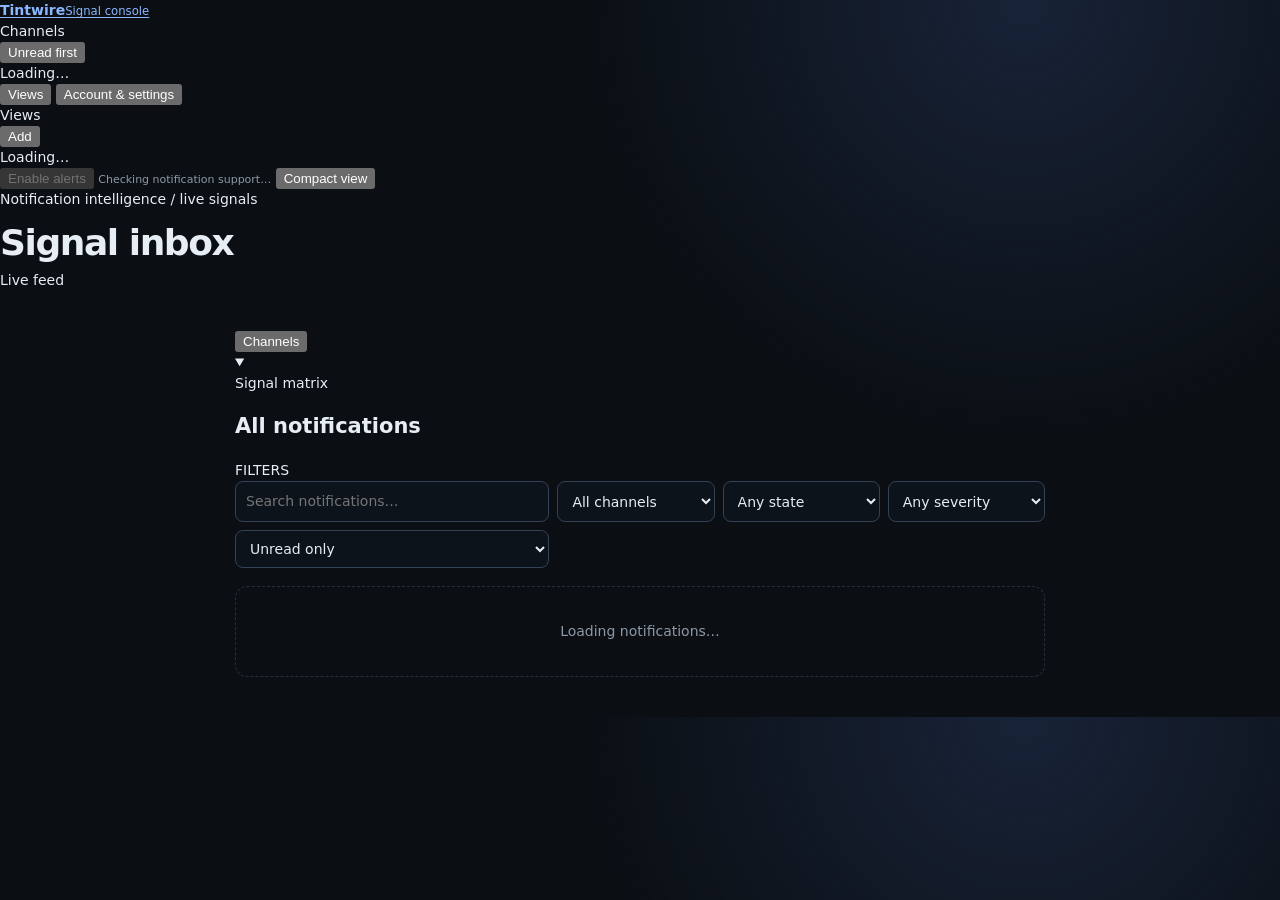
==== internal/server/web/index.html @ 88999f56 "Style the channel form's color picker and dropdowns Label the accent color input and show its swatch" ====
<!doctype html>
<html lang="en">
<head>
  <meta charset="utf-8">
  <meta name="viewport" content="width=device-width,initial-scale=1">
  <meta name="theme-color" content="#0b0f14">
  <link rel="manifest" href="/manifest.webmanifest">
  <link rel="icon" href="/assets/icon-192.png" type="image/png">
  <link rel="apple-touch-icon" href="/assets/apple-touch-icon.png">
  <title>Tintwire</title>
  <style>
    :root{color-scheme:dark;--bg:#0b0f14;--panel:#111720;--line:#26303d;--muted:#8d99a8;--text:#e7edf5;--accent:#71a7ff;--danger:#e5484d;--warning:#f5a524;--good:#30a46c}*{box-sizing:border-box}body{margin:0;background:radial-gradient(circle at 80% 0,#182338 0,transparent 35%),var(--bg);color:var(--text);font:14px/1.5 Inter,system-ui,sans-serif}.shell{max-width:850px;margin:auto;padding:40px 20px}.topbar{align-items:end;display:flex;gap:18px;justify-content:space-between;margin-bottom:26px}.eyebrow{color:var(--accent);font-size:12px;font-weight:800;letter-spacing:.12em;text-transform:uppercase}h1{font-size:36px;letter-spacing:-.04em;margin:6px 0 0}.alert-control{align-items:flex-end;display:flex;flex-direction:column;gap:4px}.alert-button{background:#182438;border:1px solid #38537a;border-radius:8px;color:var(--text);cursor:pointer;font:inherit;font-weight:750;padding:8px 12px}.alert-button:hover{background:#20304a}.alert-button:disabled{cursor:default;opacity:.55}.alert-status{color:var(--muted);font-size:11px;max-width:260px;text-align:right}.list{display:grid;gap:12px}.card{background:var(--panel);border:1px solid var(--line);border-radius:13px;padding:18px;transition:opacity .2s,box-shadow .2s}.card-target{box-shadow:0 0 0 2px var(--accent)}.card-resolved{opacity:.72}.meta{align-items:center;color:var(--muted);display:flex;flex-wrap:wrap;font-size:12px;gap:7px;margin-bottom:12px}.state-badge,.severity-badge{border-radius:999px;font-size:10px;font-weight:900;letter-spacing:.06em;padding:2px 7px;text-transform:uppercase}.state-firing{background:#431f24;color:#ffbec4}.state-resolved{background:#173b35;color:#9bedda}.text{overflow-wrap:anywhere;font-size:15px}.formatted-text{white-space:pre-wrap}.attachment{border-left:3px solid var(--accent);background:#0d131b;padding:10px 12px;margin-top:12px;border-radius:4px}.attachment-danger{border-left-color:var(--danger)}.attachment-warning{border-left-color:var(--warning)}.attachment-good{border-left-color:var(--good)}.attachment-title{font-weight:800}.attachment-text,.attachment-pretext{margin-top:5px}.field-grid{display:grid;grid-template-columns:repeat(2,minmax(0,1fr));gap:8px;margin-top:8px}.field{color:var(--muted)}.field b{display:block;color:var(--text)}code{background:#1b2634;border:1px solid #2c3b4d;border-radius:4px;color:#d7e6f7;font:12px ui-monospace,SFMono-Regular,Menlo,monospace;padding:1px 4px}a{color:#8ab7ff;text-underline-offset:2px}.native-card{border-left:3px solid var(--accent);padding-left:14px}.severity-critical{border-left-color:var(--danger)}.severity-warning{border-left-color:var(--warning)}.severity-success{border-left-color:var(--good)}.native-heading{align-items:center;display:flex;gap:10px;justify-content:space-between}.native-title{font-size:20px;letter-spacing:-.02em;margin:0}.severity-badge{background:#1b2a40;color:#a9caff}.severity-critical .severity-badge{background:#431f24;color:#ffbec4}.severity-warning .severity-badge{background:#432d12;color:#ffd38a}.severity-success .severity-badge{background:#173b35;color:#9bedda}.native-summary{color:#c4ceda;margin-top:5px}.metric-grid{display:grid;grid-template-columns:repeat(auto-fit,minmax(110px,1fr));gap:8px;margin-top:14px}.metric{background:#0d131b;border:1px solid var(--line);border-radius:8px;padding:9px 11px}.metric-value{font-size:20px;font-weight:850}.metric-label,.row-count{color:var(--muted);font-size:11px}.row-controls{align-items:center;display:flex;gap:10px;margin-top:14px}.row-controls input{background:#0b1017;border:1px solid #344256;border-radius:7px;color:var(--text);font:inherit;padding:7px 9px;width:min(280px,100%)}.native-rows{border:1px solid var(--line);border-radius:8px;margin-top:8px;max-height:420px;overflow:auto}.native-row{align-items:center;border-bottom:1px solid var(--line);display:flex;gap:8px;justify-content:space-between;padding:7px 9px}.native-row:last-child{border-bottom:0}.row-strong .row-primary{font-weight:900}.row-primary{background:transparent;border:0;padding:0}.row-tags{display:flex;flex-wrap:wrap;gap:4px;justify-content:flex-end}.row-tag{background:#1c293a;border-radius:999px;color:#bcd3f2;font-size:10px;padding:2px 6px}.native-actions{display:flex;gap:8px;margin-top:14px}.native-action{background:#182438;border:1px solid #38537a;border-radius:7px;font-weight:750;padding:7px 10px;text-decoration:none}.table-wrap{max-width:100%;overflow-x:auto;margin:10px 0}.mattermost-table{border-collapse:collapse;min-width:100%;white-space:normal}.mattermost-table th,.mattermost-table td{border:1px solid #334052;padding:7px 9px;vertical-align:top}.mattermost-table th{background:#182231;color:var(--text);font-weight:800}.mattermost-table tbody tr:nth-child(even){background:#121b26}.activity{border-top:1px solid var(--line);margin-top:14px;padding-top:10px}.activity summary{color:var(--muted);cursor:pointer;font-size:12px;font-weight:750;list-style-position:outside;margin-left:15px;user-select:none}.activity[open] summary{color:var(--text)}.activity-list{display:grid;gap:10px;margin-top:12px}.activity-item{border-left:2px solid var(--accent);padding:3px 0 3px 12px}.activity-item-firing{border-left-color:var(--danger)}.activity-item-resolved{border-left-color:var(--good)}.activity-head{align-items:center;color:var(--muted);display:flex;flex-wrap:wrap;font-size:11px;gap:7px;margin-bottom:4px}.activity-title{font-weight:800;margin-bottom:3px}.activity-loading,.activity-error{color:var(--muted);font-size:12px;padding:10px}.activity-error{color:#ff9aa3}.empty,.error{color:var(--muted);border:1px dashed var(--line);border-radius:12px;padding:34px;text-align:center}.error{color:#ff9aa3}@media(max-width:600px){.shell{padding:24px 14px}.topbar{align-items:start;flex-direction:column}.alert-control{align-items:flex-start}.alert-status{text-align:left}.field-grid{grid-template-columns:1fr}.native-row{align-items:flex-start;flex-direction:column}.row-tags{justify-content:flex-start}}
  </style>
  <style>
    .inbox-filters{display:grid;grid-template-columns:minmax(180px,2fr) repeat(3,minmax(110px,1fr));gap:8px;margin-bottom:18px}
    .inbox-filters input,.inbox-filters select{background:#0d131b;border:1px solid #344256;border-radius:8px;color:var(--text);font:inherit;min-width:0;padding:9px 10px}.inbox-filters.timeline-search{grid-template-columns:minmax(180px,2fr) minmax(130px,1fr)}.inbox-filters.timeline-search #channel-filter,.inbox-filters.timeline-search #severity-filter,.inbox-filters.timeline-search #read-filter{display:none}
    .row-filter-buttons{display:flex;flex-wrap:wrap;gap:6px;margin-top:8px}.row-filter{background:#141d29;border:1px solid #344256;border-radius:999px;color:var(--muted);cursor:pointer;font:inherit;font-size:11px;padding:4px 9px}.row-filter:hover,.row-filter.active{background:#263b59;border-color:#4e74a8;color:var(--text)}.row-show-more{display:block;margin:9px auto 0;padding:8px 13px;border:1px solid #344256;border-radius:8px;background:#141d29;color:var(--text);cursor:pointer;font:inherit;font-size:11px}.row-show-more[hidden]{display:none}
    .load-more{background:#182438;border:1px solid #38537a;border-radius:8px;color:var(--text);cursor:pointer;font:inherit;font-weight:750;margin:14px auto 0;padding:9px 16px}.load-more[hidden]{display:none}.load-more:disabled{cursor:default;opacity:.55}
    .session-button{background:transparent;border:0;color:var(--muted);cursor:pointer;font:inherit;font-size:11px;padding:0}.login-overlay{align-items:center;background:rgba(5,8,12,.88);display:flex;inset:0;justify-content:center;position:fixed;z-index:10}.login-overlay[hidden]{display:none}.login-card{background:var(--panel);border:1px solid var(--line);border-radius:13px;box-shadow:0 20px 70px #000;padding:24px;width:min(360px,calc(100% - 28px))}.login-card h2{margin:0 0 4px}.login-card p{color:var(--muted);margin:0 0 16px}.login-card label{display:block;font-size:12px;font-weight:750;margin-top:10px}.login-card input{background:#0d131b;border:1px solid #344256;border-radius:8px;color:var(--text);font:inherit;margin-top:4px;padding:9px 10px;width:100%}.login-card button{background:#263b59;border:1px solid #4e74a8;border-radius:8px;color:var(--text);cursor:pointer;font:inherit;font-weight:750;margin-top:16px;padding:9px;width:100%}.login-card .oidc-button{background:#4169e1;border-color:#7191f0}.login-divider{align-items:center;display:flex!important;gap:10px;margin:16px 0 0!important}.login-divider[hidden]{display:none!important}.login-divider:before,.login-divider:after{background:var(--line);content:"";height:1px;flex:1}.login-error{color:#ff9aa3!important;font-size:12px;margin-top:10px!important}
    .card-unread{border-color:#547db5;box-shadow:inset 3px 0 var(--accent)}.unread-dot{background:var(--accent);border-radius:50%;height:7px;width:7px}.read-button{background:transparent;border:0;color:#8ab7ff;cursor:pointer;font:inherit;font-size:11px;padding:0}
    .state-acknowledged{background:#263550;color:#b9d2ff}.incident-state-actions{margin-top:12px;color:var(--muted);font-size:11px}.incident-state-actions>summary{cursor:pointer;font-weight:750;list-style-position:inside}.incident-state-actions[open]>summary{color:var(--text)}.operation-buttons{display:flex;flex-wrap:wrap;gap:8px;margin-top:14px}.incident-state-actions .operation-buttons{margin-top:8px}.incident-state-copy{flex-basis:100%;color:var(--muted)}.operation-button{background:#182438;border:1px solid #38537a;border-radius:7px;color:var(--text);cursor:pointer;font:inherit;font-weight:750;padding:7px 10px}.operation-resolve{border-color:#28684e;color:#9bedda}.operation-button:disabled{cursor:default;opacity:.55}
    .native-action:is(button){color:var(--text);cursor:pointer;font:inherit}.native-action:disabled{cursor:default;opacity:.55}.native-action.action-selected{background:#173b35;border-color:#2b765e;color:#9bedda;opacity:1}.action-feedback{color:var(--muted);font-size:12px;margin-top:8px}.action-feedback:empty{display:none}.action-feedback-success{color:#9bedda}.action-feedback-failed{color:#ff9aa3}
    .operation-reject{border-color:#73343b;color:#ffbec4}
	.card-badges,.card-links{display:flex;flex-wrap:wrap;gap:7px;margin-top:10px}.card-badge{background:#26303d;border-radius:999px;font-size:11px;font-weight:800;padding:3px 8px}.badge-info{background:#1b2a40;color:#a9caff}.badge-warning{background:#432d12;color:#ffd38a}.badge-critical{background:#431f24;color:#ffbec4}.badge-success{background:#173b35;color:#9bedda}.card-image{border:1px solid var(--line);border-radius:8px;display:block;height:auto;margin-top:12px;max-height:420px;max-width:100%;object-fit:contain}.card-link{background:#141d29;border:1px solid #344256;border-radius:7px;padding:5px 9px;text-decoration:none}
    .timeline-message{background:var(--panel);border:1px solid var(--line);border-radius:13px;padding:14px 16px;margin-bottom:12px}.timeline-message .formatted-text{margin:4px 0 0}.timeline-reply{border-left:3px solid var(--accent);border-radius:9px;padding:10px 14px}.timeline-command{border-left:3px solid var(--warning)}.thread{border-left:2px solid var(--line);margin:0 0 12px 16px;padding-left:12px}.reply-button,.message-link-button{background:transparent;border:0;color:#8ab7ff;cursor:pointer;font:inherit;font-size:11px;padding:0}.composer{background:var(--panel);border:1px solid var(--line);border-radius:13px;box-shadow:0 -12px 30px rgba(0,0,0,.35);margin:14px 0 0;padding:12px;position:sticky;bottom:12px;z-index:4}.composer[hidden]{display:none}.composer-row{display:flex;gap:8px}.composer-input{background:#0d131b;border:1px solid #344256;border-radius:8px;color:var(--text);flex:1;font:inherit;min-height:42px;padding:9px 11px;resize:vertical}.composer-submit{background:#263b59;border:1px solid #4e74a8;border-radius:8px;color:var(--text);cursor:pointer;font:inherit;font-weight:750;padding:9px 16px}.composer-submit:disabled{cursor:default;opacity:.55}.composer-row .read-button-primary{border-radius:8px;padding:9px 12px}.composer-reply{align-items:center;color:var(--muted);display:flex;font-size:12px;gap:8px;margin-bottom:8px}.composer-reply[hidden]{display:none}.composer-cancel-reply{background:transparent;border:0;color:#8ab7ff;cursor:pointer;font:inherit;font-size:11px;padding:0}.composer-status{color:var(--muted);display:block;font-size:12px;margin-top:6px;min-height:0}.composer-status:empty{display:none}.command-workspace:has(>.channel-timeline-view){display:flex;flex-direction:column;height:100dvh;overflow:hidden}.command-workspace:has(>.channel-timeline-view)>.command-topbar{flex:0 0 auto}.channel-timeline-view{display:flex;flex:1 1 auto;flex-direction:column;min-height:0}.channel-timeline-view .list{align-content:safe end;flex:1 1 auto;grid-auto-rows:max-content;height:auto;min-height:0;overflow-y:auto;overscroll-behavior-y:contain;padding-right:6px;scrollbar-gutter:stable}.channel-timeline-view .composer{flex:0 0 auto;position:static}
    .timeline-message-held{border-color:#4e74a8}.sent-message-hold{color:var(--muted);font-size:11px;margin-top:9px}.sent-message-history{background:transparent;border:0;color:#8ab7ff;cursor:pointer;font:inherit;padding:0}
    @media(max-width:700px){.inbox-filters{grid-template-columns:1fr 1fr}.inbox-filters #inbox-search{grid-column:1/-1}.command-workspace:has(>.channel-timeline-view){display:block;height:auto;overflow:visible}.channel-timeline-view{display:block}.channel-timeline-view .list{height:auto;min-height:0;overflow:visible;padding-right:0;scrollbar-gutter:auto}.channel-timeline-view .composer-row{flex-wrap:wrap}.channel-timeline-view .composer-input{flex-basis:100%}.channel-timeline-view .composer-row .read-button-primary{margin-left:auto}}
  </style>
  <link rel="stylesheet" href="/assets/sentinel.css">
</head>
<body>
<div class="app-shell">
  <aside class="command-sidebar">
    <a class="command-brand" href="/">
      <span class="command-mark" aria-hidden="true"><span class="command-signalmark"></span></span>
      <span class="command-brand-copy"><strong>Tint<span>wire</span></strong><small>Signal console</small></span>
    </a>
    <section class="channel-section" aria-labelledby="channel-list-label">
      <div class="channel-section-header">
        <div id="channel-list-label" class="command-nav-label">Channels</div>
        <div class="channel-section-actions">
          <button id="channel-sort-button" class="channel-sort-button" type="button" aria-pressed="false">Unread first</button>
          <button id="channel-edit-button" class="channel-create-button" type="button" hidden>Edit</button>
          <button id="channel-create-button" class="channel-create-button" type="button" hidden>Add channel</button>
        </div>
      </div>
      <div id="channel-list" class="channel-list"><span class="channel-loading">Loading…</span></div>
    </section>
    <div class="mobile-sidebar-toggles" role="group" aria-label="Sidebar sections">
      <button type="button" class="mobile-sidebar-toggle" aria-expanded="false" aria-controls="saved-view-section">Views</button>
      <button type="button" class="mobile-sidebar-toggle" aria-expanded="false" aria-controls="sidebar-controls">Account &amp; settings</button>
    </div>
    <section id="saved-view-section" class="channel-section saved-view-section" aria-labelledby="saved-view-label" data-mobile-collapsed="true">
      <div class="channel-section-header"><div id="saved-view-label" class="command-nav-label">Views</div><button id="saved-view-add" class="channel-create-button" type="button">Add</button></div>
      <div id="saved-view-list" class="channel-list"><span class="channel-loading">Loading…</span></div>
    </section>
    <div id="sidebar-controls" class="sidebar-controls" data-mobile-collapsed="true">
      <div id="session-identity" class="session-identity" hidden></div>
      <button id="agents-open" class="command-control" type="button" aria-haspopup="dialog" hidden>Agents</button>
      <button id="automation-open" class="command-control" type="button" aria-haspopup="dialog" hidden>Integrations</button>
      <button id="users-open" class="command-control" type="button" aria-haspopup="dialog" hidden>Users</button>
      <button id="alert-button" class="command-control" type="button" disabled>Enable alerts</button>
      <span id="alert-status" class="alert-status">Checking notification support…</span>
      <button id="density-button" class="command-control" type="button" aria-pressed="false">Compact view</button>
      <button id="logout-button" class="command-control session-button" type="button" hidden>Sign out</button>
    </div>
    <div id="sidebar-resizer" class="sidebar-resizer" role="separator" aria-label="Resize sidebar" aria-orientation="vertical" aria-valuemin="76" aria-valuemax="480" tabindex="0"></div>
  </aside>
  <div class="command-workspace">
    <header class="command-topbar">
      <div><div class="command-eyebrow">Notification intelligence / live signals</div><h1 class="command-title">Signal <span>inbox</span></h1></div>
      <div class="topbar-actions">
        <button id="read-button" class="read-button-primary" type="button" hidden>Mark all read</button>
        <div class="live-indicator"><span></span>Live feed</div>
      </div>
    </header>
    <main id="inbox" class="shell">
      <button id="mobile-channel-toggle" class="mobile-channel-toggle" type="button" aria-haspopup="dialog">Channels</button>
      <details id="filter-console" class="console-panel filter-console" open>
        <summary class="panel-heading"><div><div class="section-label">Signal matrix</div><h2 id="feed-title">All notifications</h2></div><span class="panel-code">FILTERS</span></summary>
        <form id="inbox-filters" class="inbox-filters" role="search">
          <input id="inbox-search" name="q" type="search" placeholder="Search notifications…" aria-label="Search notifications">
          <select id="channel-filter" name="channel" aria-label="Filter by channel"><option value="">All channels</option></select>
          <select id="state-filter" name="state" aria-label="Filter by lifecycle state"><option value="">Any state</option><option value="received">Received</option><option value="firing">Firing</option><option value="acknowledged">Acknowledged</option><option value="resolved">Resolved</option><option value="dismissed">Archived</option></select>
          <select id="severity-filter" name="severity" aria-label="Filter by severity"><option value="">Any severity</option><option value="info">Info</option><option value="warning">Warning</option><option value="critical">Critical</option><option value="success">Success</option></select>
          <select id="read-filter" name="unread" aria-label="Filter by read state"><option value="1">Unread only</option><option value="">Read &amp; unread</option></select>
        </form>
      </details>
      <div id="conversation-agents" class="conversation-agents" role="status" hidden></div>
      <div id="list" class="list"><div class="empty">Loading notifications…</div></div>
      <div id="timeline-new-messages" class="timeline-new-messages" role="status" hidden>
        <button id="timeline-jump-latest" type="button">New messages ↓</button>
      </div>
      <form id="composer" class="composer" hidden>
        <div class="composer-reply" id="composer-reply" hidden>
          <span id="composer-reply-label"></span>
          <button type="button" class="composer-cancel-reply" id="composer-cancel-reply" aria-label="Cancel reply">Cancel</button>
        </div>
        <div class="composer-row">
          <textarea id="composer-input" class="composer-input" rows="1" placeholder="Message the channel" aria-label="Message the channel"></textarea>
          <button id="composer-submit" class="composer-submit" type="submit">Send</button>
        </div>
        <span id="composer-status" class="composer-status" role="status"></span>
      </form>
      <button id="load-more" class="load-more" type="button" hidden>Load more</button>
    </main>
  </div>
</div>
<dialog id="agents-dialog" class="automation-dialog" aria-labelledby="agents-dialog-title">
  <div class="automation-card">
    <div class="channel-dialog-heading">
      <h2 id="agents-dialog-title">Agents</h2>
      <button id="agents-close" class="alert-dialog-close" type="button" aria-label="Close agents">×</button>
    </div>
    <p class="automation-copy">Find an agent and open its conversation. Follow-up messages queue while an agent is busy.</p>
    <button id="agents-refresh" class="command-control" type="button">Refresh</button>
    <p id="agents-directory-status" class="automation-status" role="status"></p>
    <div id="agents-directory" class="automation-list"></div>
  </div>
</dialog>
<dialog id="automation-dialog" class="automation-dialog" aria-labelledby="automation-dialog-title">
  <div class="automation-card">
    <div class="channel-dialog-heading">
      <div><div class="section-label">Bots, webhooks &amp; actions</div><h2 id="automation-dialog-title">Integrations</h2></div>
      <button id="automation-close" class="alert-dialog-close" type="button" aria-label="Close automation management">×</button>
    </div>
    <p class="automation-copy">Credentials are shown once when created. Existing secrets cannot be recovered.</p>
    <section class="automation-section" aria-labelledby="agent-management-title">
      <div class="automation-section-heading"><h3 id="agent-management-title">Bots</h3><span>Agent identities</span></div>
      <form id="agent-form" class="automation-form">
        <input id="agent-name" maxlength="49" pattern="[a-z0-9][a-z0-9_-]{1,48}" placeholder="triage-bot" aria-label="Bot name" required>
        <input id="agent-display-name" maxlength="100" placeholder="Triage Bot" aria-label="Bot display name">
        <input id="agent-description" maxlength="500" placeholder="What this bot is allowed to do" aria-label="Bot description">
        <input id="agent-oauth-subject" maxlength="255" placeholder="Optional OAuth subject" aria-label="Bot OAuth subject">
        <label class="automation-check"><input id="agent-admin" type="checkbox"> Installation administrator</label>
        <button type="submit">Create bot</button>
      </form>
      <p id="agent-status" class="automation-status" role="status"></p>
      <div id="agent-list" class="automation-list"><span class="channel-loading">Loading bots…</span></div>
    </section>
    <section class="automation-section" aria-labelledby="webhook-management-title">
      <div class="automation-section-heading"><h3 id="webhook-management-title">Webhooks</h3><span>Incoming compatibility URLs</span></div>
      <form id="webhook-form" class="automation-form automation-form-short">
        <select id="webhook-channel" aria-label="Webhook channel" required><option value="">Choose channel…</option></select>
        <label class="automation-check"><input id="webhook-channel-locked" type="checkbox"> Lock payloads to this channel</label>
        <button type="submit">Create webhook</button>
      </form>
      <p id="webhook-status" class="automation-status" role="status"></p>
      <div id="webhook-list" class="automation-list"><span class="channel-loading">Loading webhooks…</span></div>
    </section>
    <section id="credential-panel" class="credential-panel" hidden aria-live="polite">
      <strong id="credential-title">New credential</strong>
      <code id="credential-value"></code>
      <button id="credential-copy" type="button">Copy</button>
      <span>Save it now. It will not be shown again.</span>
    </section>
  </div>
</dialog>
<dialog id="users-dialog" class="automation-dialog" aria-labelledby="users-dialog-title">
  <div class="automation-card">
    <div class="channel-dialog-heading">
      <div><div class="section-label">Admin control plane</div><h2 id="users-dialog-title">Users &amp; access</h2></div>
      <button id="users-close" class="alert-dialog-close" type="button" aria-label="Close user management">×</button>
    </div>
    <p class="automation-copy">Pocket ID owns authentication. Tintwire controls installation roles, access, sessions, and private-channel membership.</p>
    <p id="users-status" class="automation-status" role="status"></p>
    <div id="users-list" class="user-management-list"><span class="channel-loading">Loading users…</span></div>
  </div>
</dialog>

<dialog id="channel-dialog" class="channel-dialog" aria-labelledby="channel-dialog-title">
  <div class="channel-dialog-card">
    <div class="channel-dialog-heading">
      <div><div class="section-label">Signal routing</div><h2 id="channel-dialog-title">Channels</h2></div>
      <button id="mobile-channel-sort-button" class="channel-sort-button" type="button" aria-pressed="false">Unread first</button>
      <button id="mobile-channel-edit-button" class="channel-create-button" type="button" hidden>Edit selected</button>
      <button id="channel-dialog-close" class="alert-dialog-close" type="button" aria-label="Close channels">×</button>
    </div>
    <nav id="mobile-channel-list" class="mobile-channel-list" aria-label="Channels"></nav>
  </div>
</dialog>
<dialog id="create-channel-dialog" class="channel-dialog" aria-labelledby="create-channel-dialog-title">
  <div class="channel-dialog-card">
    <div class="channel-dialog-heading">
      <div><div class="section-label">Channel setup</div><h2 id="create-channel-dialog-title">Create channel</h2></div>
      <button id="create-channel-dialog-close" class="alert-dialog-close" type="button" aria-label="Close channel setup">×</button>
    </div>
    <form id="create-channel-form" class="channel-form">
      <input id="create-channel-name" aria-label="Channel name" maxlength="63" placeholder="prometheus" required>
      <input id="create-channel-display" aria-label="Display name" maxlength="100" placeholder="Prometheus feed">
      <input id="create-channel-description" aria-label="Description" maxlength="500" placeholder="Optional description">
      <label class="channel-visibility">
        <span>Accent color</span>
        <input id="create-channel-accent" aria-label="Accent color" type="color" value="#2f80ff">
      </label>
      <label class="channel-visibility">
        <span>Visibility</span>
        <select id="create-channel-visibility" aria-label="Channel visibility">
          <option value="public">Public</option>
          <option value="private">Private</option>
        </select>
      </label>
      <div class="channel-form-actions">
        <button id="create-channel-submit" type="submit">Create</button>
      </div>
    </form>
    <p id="create-channel-status" class="alert-setup-status" role="status"></p>
  </div>
</dialog>
<div id="inbox-toast" class="inbox-toast" role="status" aria-live="polite" hidden></div>
<dialog id="alert-dialog" class="alert-dialog" aria-labelledby="alert-dialog-title">
  <div class="alert-dialog-card">
    <div class="alert-dialog-heading">
      <div><div class="section-label">Device delivery</div><h2 id="alert-dialog-title">Mobile alerts</h2></div>
      <button id="alert-dialog-close" class="alert-dialog-close" type="button" aria-label="Close mobile alert setup">×</button>
    </div>
    <p id="alert-setup-copy" class="alert-setup-copy">Checking this device…</p>
    <ol id="alert-ios-guide" class="alert-install-guide" hidden>
      <li>Open Tintwire in Safari.</li>
      <li>Tap <strong>Share</strong>, then <strong>Add to Home Screen</strong>.</li>
      <li>Open Tintwire from its new Home Screen icon and enable alerts.</li>
    </ol>
    <div class="alert-dialog-actions">
      <button id="alert-install-button" class="alert-install-button" type="button" hidden>Install Tintwire</button>
      <button id="alert-setup-button" class="alert-setup-button" type="button" disabled>Enable alerts</button>
    </div>
    <p id="alert-setup-status" class="alert-setup-status" role="status">Checking notification support…</p>
    <div class="channel-form">
      <label class="channel-visibility"><span>Channel delivery</span><select id="alert-channel" aria-label="Notification preference channel"></select></label>
      <label class="channel-visibility"><span>Send alerts</span><select id="alert-level" aria-label="Channel notification level"><option value="all">All alerts</option><option value="critical">Critical only</option><option value="muted">Muted</option></select></label>
      <button id="alert-preference-save" type="button">Save channel preference</button>
      <p id="alert-preference-status" class="alert-setup-status" role="status"></p>
    </div>
  </div>
</dialog>
<dialog id="saved-view-dialog" class="channel-dialog">
  <form id="saved-view-form" class="channel-dialog-card">
    <div class="channel-dialog-heading"><div><div class="section-label">Combined feed</div><h2>Save a view</h2></div><button id="saved-view-close" class="alert-dialog-close" type="button" aria-label="Close">×</button></div>
    <div class="channel-form">
      <label><span>Name</span><input id="saved-view-name" maxlength="40" value="News" required></label>
      <label><span>Channels</span><select id="saved-view-channels" multiple size="8" required></select></label>
      <label><span>Default search</span><input id="saved-view-search" type="search" placeholder="No search filter"></label>
      <label><span>Default lifecycle</span><select id="saved-view-state"><option value="">Any state</option><option value="received">Received</option><option value="firing">Firing</option><option value="acknowledged">Acknowledged</option><option value="resolved">Resolved</option><option value="dismissed">Archived</option></select></label>
      <label><span>Default severity</span><select id="saved-view-severity"><option value="">Any severity</option><option value="info">Info</option><option value="warning">Warning</option><option value="critical">Critical</option><option value="success">Success</option></select></label>
      <label><span>Default read state</span><select id="saved-view-unread"><option value="1">Unread only</option><option value="">Read &amp; unread</option></select></label>
      <p class="alert-setup-copy">Defaults are restored whenever the view is opened. Temporary filter changes stay inside the view and do not alter alert delivery.</p>
      <button type="submit">Save view</button><p id="saved-view-status" class="alert-setup-status" role="status"></p>
    </div>
  </form>
</dialog>
<div id="login-overlay" class="login-overlay" hidden>
  <form id="login-form" class="login-card">
    <h2>Sign in to Tintwire</h2><p>Your session stays on this device for 30 days.</p>
    <button id="oidc-login-button" class="oidc-button" type="button" hidden>Continue with Pocket ID</button>
    <p id="login-divider" class="login-divider" hidden>or use a local account</p>
    <label>Username<input id="login-username" name="username" autocomplete="username" required></label>
    <label>Password<input id="login-password" name="password" type="password" autocomplete="current-password" required></label>
    <button type="submit">Sign in</button><p id="login-error" class="login-error" role="alert"></p>
  </form>
</div>
<script src="/assets/emoji.js"></script>
<script src="/assets/markdown.js"></script>
<script src="/pwa-kit/browser.js"></script>
<script src="/assets/app.js"></script>
</body>
</html>
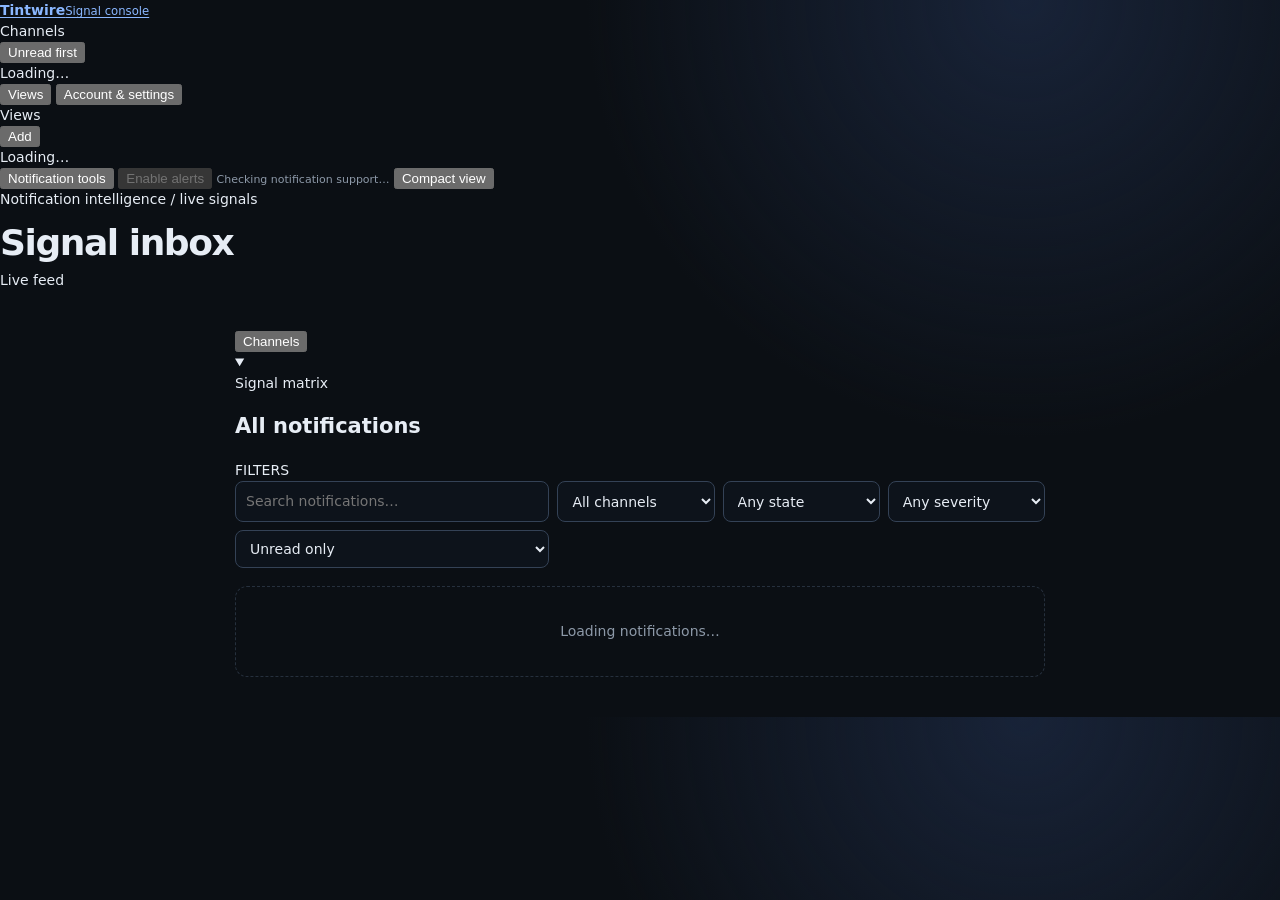
==== commit 4981c936: "Add notification workflows and durable agent queues" ====
--- a/internal/server/web/index.html
+++ b/internal/server/web/index.html
@@ -59,6 +59,7 @@
       <button id="agents-open" class="command-control" type="button" aria-haspopup="dialog" hidden>Agents</button>
       <button id="automation-open" class="command-control" type="button" aria-haspopup="dialog" hidden>Integrations</button>
       <button id="users-open" class="command-control" type="button" aria-haspopup="dialog" hidden>Users</button>
+      <button id="workflow-open" class="command-control" type="button" aria-haspopup="dialog">Notification tools</button>
       <button id="alert-button" class="command-control" type="button" disabled>Enable alerts</button>
       <span id="alert-status" class="alert-status">Checking notification support…</span>
       <button id="density-button" class="command-control" type="button" aria-pressed="false">Compact view</button>
@@ -261,6 +262,17 @@
 <script src="/assets/emoji.js"></script>
 <script src="/assets/markdown.js"></script>
 <script src="/pwa-kit/browser.js"></script>
+<dialog id="workflow-dialog" class="automation-dialog" aria-labelledby="workflow-title">
+ <div class="automation-card">
+  <div class="channel-dialog-heading"><h2 id="workflow-title">Notification tools</h2><button id="workflow-close" class="alert-dialog-close" type="button" aria-label="Close notification tools">×</button></div>
+  <nav class="workflow-tabs" aria-label="Notification tools">
+   <button id="workflow-schedules" type="button">Schedules</button><button id="workflow-incidents" type="button">Incidents</button><button id="workflow-queue" type="button">Agent queue</button><button id="workflow-monitors" type="button">Monitors</button><button id="workflow-playground" type="button">Playground</button>
+  </nav>
+  <p id="workflow-status" role="status" aria-live="polite"></p><div id="workflow-content"></div>
+ </div>
+</dialog>
 <script src="/assets/app.js"></script>
+<script src="/assets/desktop-alerts.js"></script>
+<script src="/assets/workflows.js"></script>
 </body>
 </html>
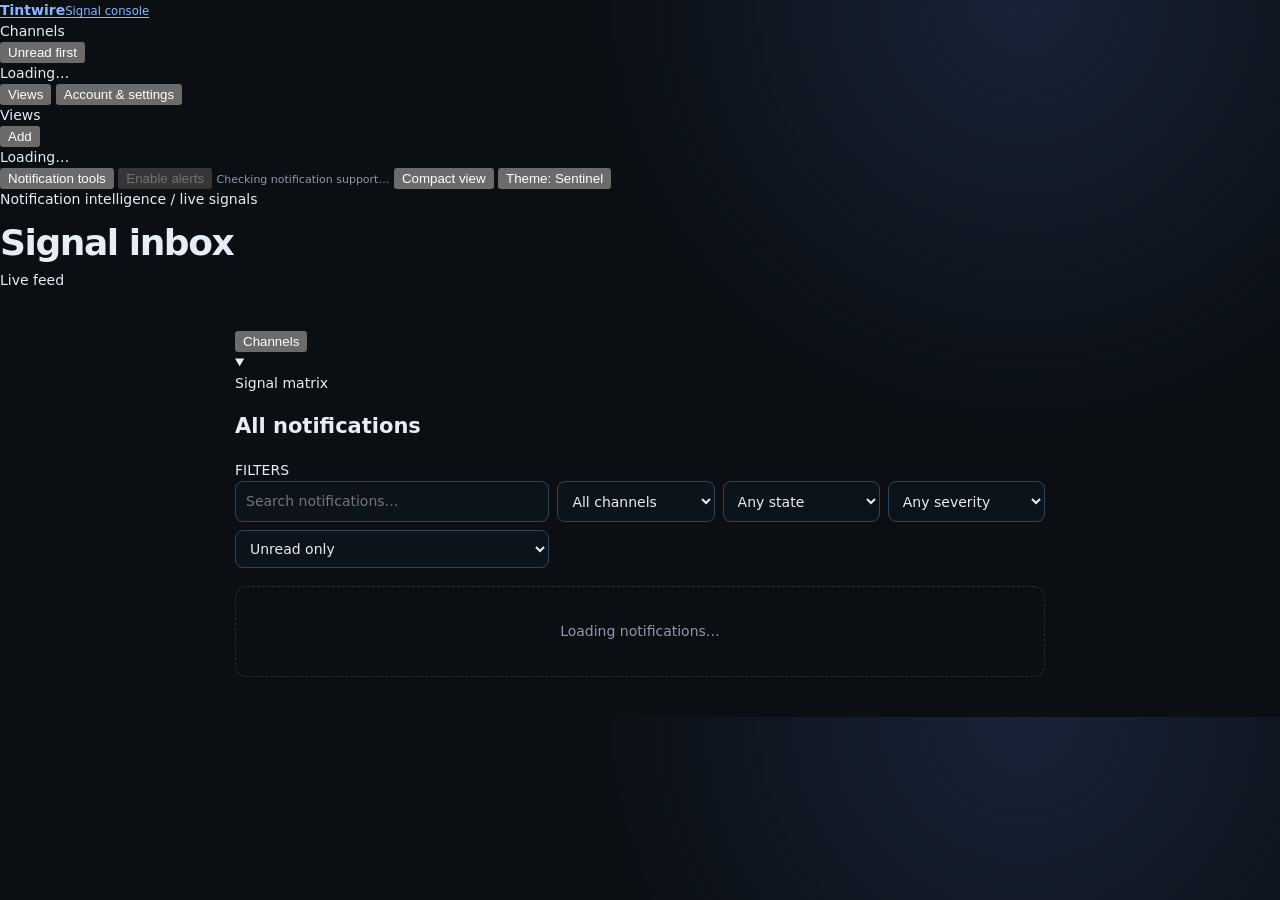
==== commit a80e07c5: "Add a per-device Wire theme alongside Sentinel The sidebar gains a theme control that switches betwe" ====
--- a/internal/server/web/index.html
+++ b/internal/server/web/index.html
@@ -8,6 +8,7 @@
   <link rel="icon" href="/assets/icon-192.png" type="image/png">
   <link rel="apple-touch-icon" href="/assets/apple-touch-icon.png">
   <title>Tintwire</title>
+  <script src="/assets/theme.js"></script>
   <style>
     :root{color-scheme:dark;--bg:#0b0f14;--panel:#111720;--line:#26303d;--muted:#8d99a8;--text:#e7edf5;--accent:#71a7ff;--danger:#e5484d;--warning:#f5a524;--good:#30a46c}*{box-sizing:border-box}body{margin:0;background:radial-gradient(circle at 80% 0,#182338 0,transparent 35%),var(--bg);color:var(--text);font:14px/1.5 Inter,system-ui,sans-serif}.shell{max-width:850px;margin:auto;padding:40px 20px}.topbar{align-items:end;display:flex;gap:18px;justify-content:space-between;margin-bottom:26px}.eyebrow{color:var(--accent);font-size:12px;font-weight:800;letter-spacing:.12em;text-transform:uppercase}h1{font-size:36px;letter-spacing:-.04em;margin:6px 0 0}.alert-control{align-items:flex-end;display:flex;flex-direction:column;gap:4px}.alert-button{background:#182438;border:1px solid #38537a;border-radius:8px;color:var(--text);cursor:pointer;font:inherit;font-weight:750;padding:8px 12px}.alert-button:hover{background:#20304a}.alert-button:disabled{cursor:default;opacity:.55}.alert-status{color:var(--muted);font-size:11px;max-width:260px;text-align:right}.list{display:grid;gap:12px}.card{background:var(--panel);border:1px solid var(--line);border-radius:13px;padding:18px;transition:opacity .2s,box-shadow .2s}.card-target{box-shadow:0 0 0 2px var(--accent)}.card-resolved{opacity:.72}.meta{align-items:center;color:var(--muted);display:flex;flex-wrap:wrap;font-size:12px;gap:7px;margin-bottom:12px}.state-badge,.severity-badge{border-radius:999px;font-size:10px;font-weight:900;letter-spacing:.06em;padding:2px 7px;text-transform:uppercase}.state-firing{background:#431f24;color:#ffbec4}.state-resolved{background:#173b35;color:#9bedda}.text{overflow-wrap:anywhere;font-size:15px}.formatted-text{white-space:pre-wrap}.attachment{border-left:3px solid var(--accent);background:#0d131b;padding:10px 12px;margin-top:12px;border-radius:4px}.attachment-danger{border-left-color:var(--danger)}.attachment-warning{border-left-color:var(--warning)}.attachment-good{border-left-color:var(--good)}.attachment-title{font-weight:800}.attachment-text,.attachment-pretext{margin-top:5px}.field-grid{display:grid;grid-template-columns:repeat(2,minmax(0,1fr));gap:8px;margin-top:8px}.field{color:var(--muted)}.field b{display:block;color:var(--text)}code{background:#1b2634;border:1px solid #2c3b4d;border-radius:4px;color:#d7e6f7;font:12px ui-monospace,SFMono-Regular,Menlo,monospace;padding:1px 4px}a{color:#8ab7ff;text-underline-offset:2px}.native-card{border-left:3px solid var(--accent);padding-left:14px}.severity-critical{border-left-color:var(--danger)}.severity-warning{border-left-color:var(--warning)}.severity-success{border-left-color:var(--good)}.native-heading{align-items:center;display:flex;gap:10px;justify-content:space-between}.native-title{font-size:20px;letter-spacing:-.02em;margin:0}.severity-badge{background:#1b2a40;color:#a9caff}.severity-critical .severity-badge{background:#431f24;color:#ffbec4}.severity-warning .severity-badge{background:#432d12;color:#ffd38a}.severity-success .severity-badge{background:#173b35;color:#9bedda}.native-summary{color:#c4ceda;margin-top:5px}.metric-grid{display:grid;grid-template-columns:repeat(auto-fit,minmax(110px,1fr));gap:8px;margin-top:14px}.metric{background:#0d131b;border:1px solid var(--line);border-radius:8px;padding:9px 11px}.metric-value{font-size:20px;font-weight:850}.metric-label,.row-count{color:var(--muted);font-size:11px}.row-controls{align-items:center;display:flex;gap:10px;margin-top:14px}.row-controls input{background:#0b1017;border:1px solid #344256;border-radius:7px;color:var(--text);font:inherit;padding:7px 9px;width:min(280px,100%)}.native-rows{border:1px solid var(--line);border-radius:8px;margin-top:8px;max-height:420px;overflow:auto}.native-row{align-items:center;border-bottom:1px solid var(--line);display:flex;gap:8px;justify-content:space-between;padding:7px 9px}.native-row:last-child{border-bottom:0}.row-strong .row-primary{font-weight:900}.row-primary{background:transparent;border:0;padding:0}.row-tags{display:flex;flex-wrap:wrap;gap:4px;justify-content:flex-end}.row-tag{background:#1c293a;border-radius:999px;color:#bcd3f2;font-size:10px;padding:2px 6px}.native-actions{display:flex;gap:8px;margin-top:14px}.native-action{background:#182438;border:1px solid #38537a;border-radius:7px;font-weight:750;padding:7px 10px;text-decoration:none}.table-wrap{max-width:100%;overflow-x:auto;margin:10px 0}.mattermost-table{border-collapse:collapse;min-width:100%;white-space:normal}.mattermost-table th,.mattermost-table td{border:1px solid #334052;padding:7px 9px;vertical-align:top}.mattermost-table th{background:#182231;color:var(--text);font-weight:800}.mattermost-table tbody tr:nth-child(even){background:#121b26}.activity{border-top:1px solid var(--line);margin-top:14px;padding-top:10px}.activity summary{color:var(--muted);cursor:pointer;font-size:12px;font-weight:750;list-style-position:outside;margin-left:15px;user-select:none}.activity[open] summary{color:var(--text)}.activity-list{display:grid;gap:10px;margin-top:12px}.activity-item{border-left:2px solid var(--accent);padding:3px 0 3px 12px}.activity-item-firing{border-left-color:var(--danger)}.activity-item-resolved{border-left-color:var(--good)}.activity-head{align-items:center;color:var(--muted);display:flex;flex-wrap:wrap;font-size:11px;gap:7px;margin-bottom:4px}.activity-title{font-weight:800;margin-bottom:3px}.activity-loading,.activity-error{color:var(--muted);font-size:12px;padding:10px}.activity-error{color:#ff9aa3}.empty,.error{color:var(--muted);border:1px dashed var(--line);border-radius:12px;padding:34px;text-align:center}.error{color:#ff9aa3}@media(max-width:600px){.shell{padding:24px 14px}.topbar{align-items:start;flex-direction:column}.alert-control{align-items:flex-start}.alert-status{text-align:left}.field-grid{grid-template-columns:1fr}.native-row{align-items:flex-start;flex-direction:column}.row-tags{justify-content:flex-start}}
   </style>
@@ -27,6 +28,7 @@
     @media(max-width:700px){.inbox-filters{grid-template-columns:1fr 1fr}.inbox-filters #inbox-search{grid-column:1/-1}.command-workspace:has(>.channel-timeline-view){display:block;height:auto;overflow:visible}.channel-timeline-view{display:block}.channel-timeline-view .list{height:auto;min-height:0;overflow:visible;padding-right:0;scrollbar-gutter:auto}.channel-timeline-view .composer-row{flex-wrap:wrap}.channel-timeline-view .composer-input{flex-basis:100%}.channel-timeline-view .composer-row .read-button-primary{margin-left:auto}}
   </style>
   <link rel="stylesheet" href="/assets/sentinel.css">
+  <link rel="stylesheet" href="/assets/wire.css">
 </head>
 <body>
 <div class="app-shell">
@@ -63,6 +65,7 @@
       <button id="alert-button" class="command-control" type="button" disabled>Enable alerts</button>
       <span id="alert-status" class="alert-status">Checking notification support…</span>
       <button id="density-button" class="command-control" type="button" aria-pressed="false">Compact view</button>
+      <button id="skin-button" class="command-control" type="button" aria-pressed="false">Theme: Sentinel</button>
       <button id="logout-button" class="command-control session-button" type="button" hidden>Sign out</button>
     </div>
     <div id="sidebar-resizer" class="sidebar-resizer" role="separator" aria-label="Resize sidebar" aria-orientation="vertical" aria-valuemin="76" aria-valuemax="480" tabindex="0"></div>
